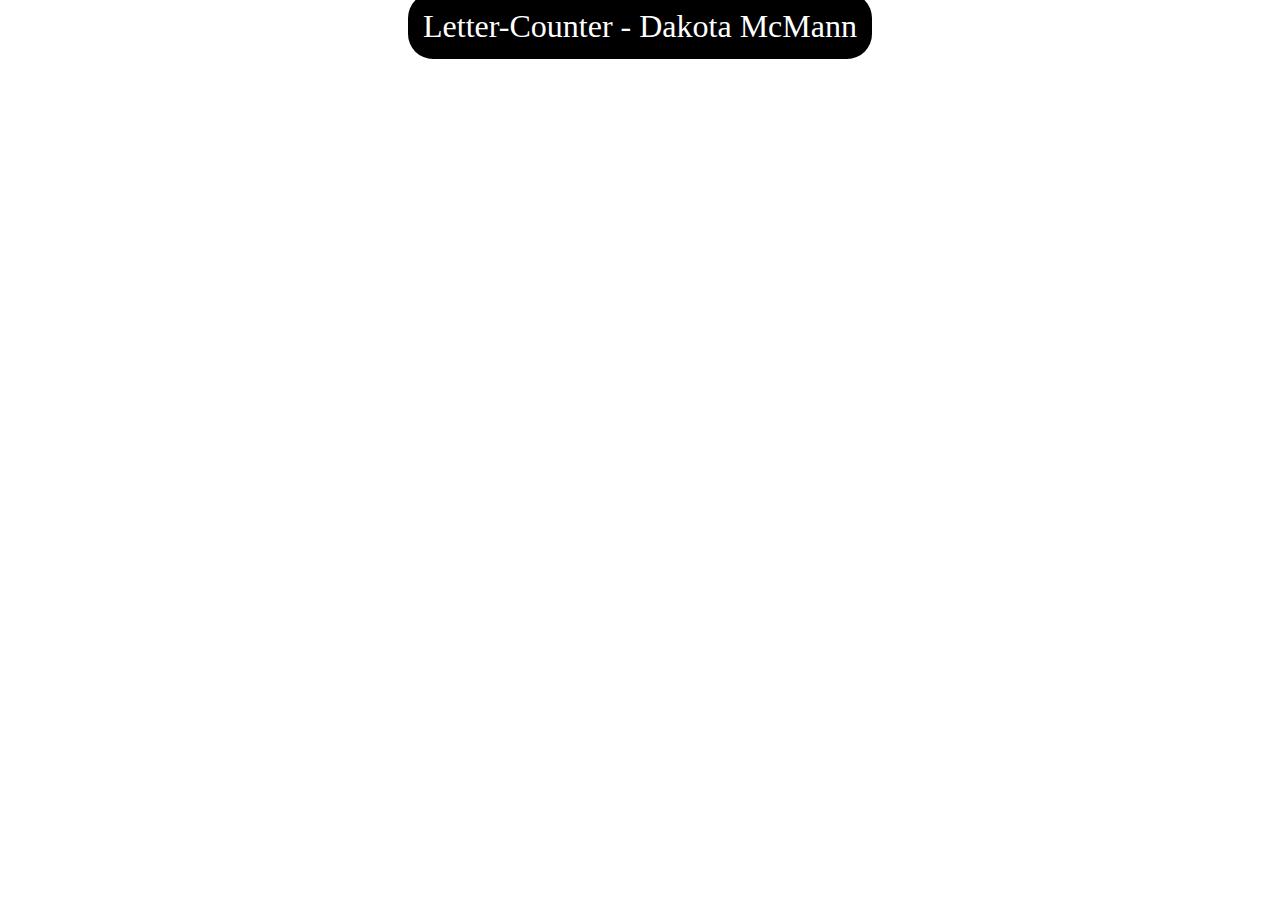
==== letterCounter.html @ 38ea3160 "Added text box for user input and home page button on word counter. Needs copy and pasted for letter" ====
<!DOCTYPE html>
<html lang="en">

    <head>
        <meta charset="UTF-8">
        <meta name="viewport" content="width=device-width, initial-scale=1.0">
        <title>Letter-Counter - Dakota McMann</title>
        <link rel = "stylesheet" href = "style.css">
    </head>

    <header>
        <span class = "title">
            Letter-Counter - Dakota McMann
        </span>
    </header>
</html>
---- style.css ----
header{
    text-align: center;
}

.title{
    font-size: xx-large;
    text-align: center;
    color: white;
    background-color: black;
    border-radius: 25px;
    padding: 1ex;
}

#headerButtons{
    text-align: center;
    border: 100px;
    border-radius: 10px;
    border-width: 2px;
    padding: 10px;
}


.container{
    display: flex;
    column-width: auto;
    height:840px;
}

.left_column{
    flex: 1;
    text-align: center;
    background-color: orange;
}

.right_column{
    flex: 1;
    text-align: center;
    background-color: blue;
}

#wordCounter{
    font-size: large;
    padding: 20px;
    padding-right: 20%;
    padding-left: 20%;
    margin: 10px;
    background-color: yellowgreen;
}

#letterCounter{
    font-size: large;
    padding: 20px;
    padding-left: 20%;
    padding-right: 20%;
    margin: 10px;
    background-color: rgb(226, 43, 198);
}

.backToIndexButton{
    font-size: large;
    margin: 20px;
    cursor: pointer;
    padding: 5px;
    padding-left: 30px;
    padding-right: 30px;
    color: white;
    background-color: black;

}

#userInput{
    font-size: 25px;
    text-align: left;
    padding: 1px;
    resize: both;
    width: 88%;
    height: 500px;
}

.inputText{
    text-align: center;
    
    
}

input[type = "text"] {
    width: 1000px;
}
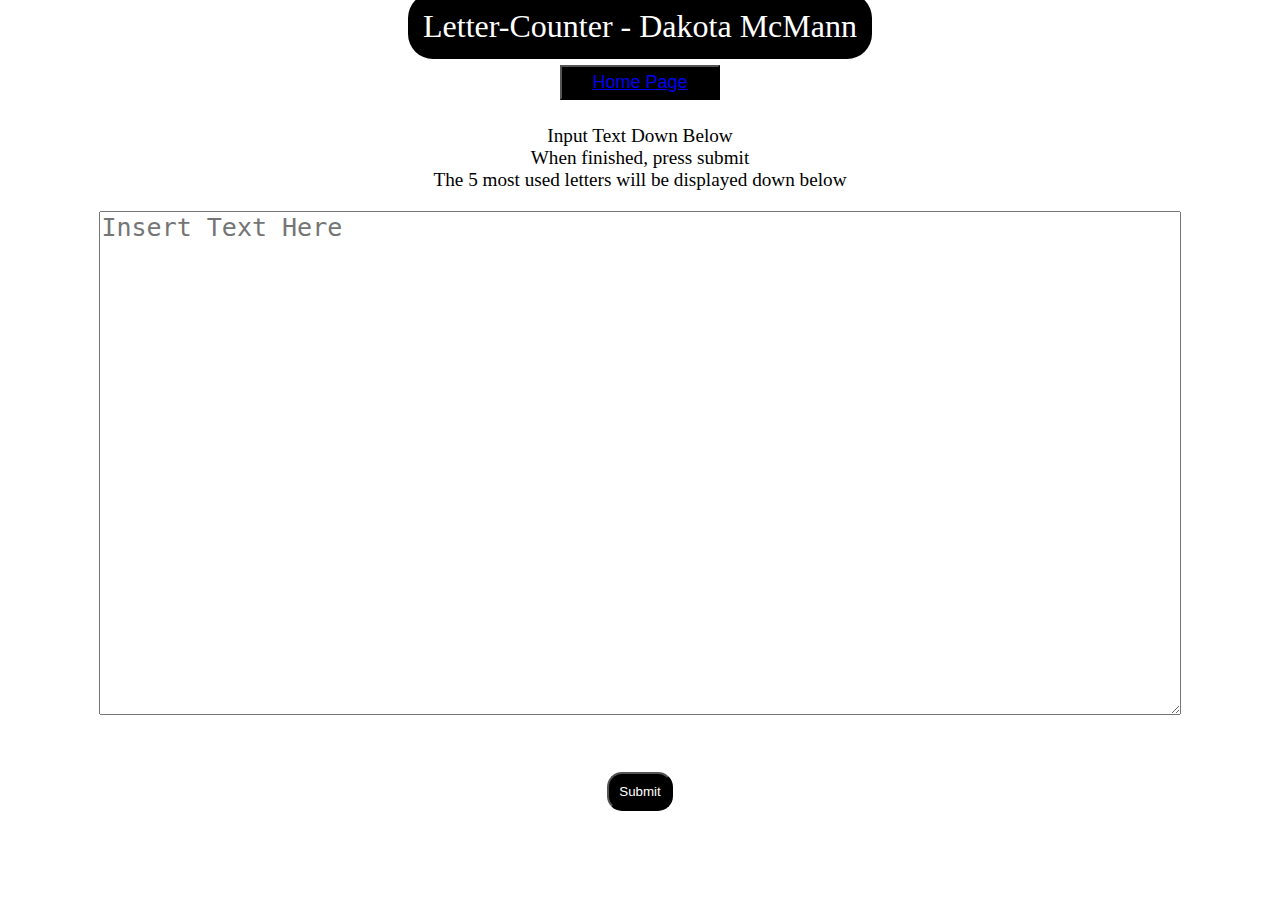
==== commit 2d47e458: "All the pages work. Only work that could be done is to improve the aesthetics of the pages/output" ====
--- a/letterCounter.html
+++ b/letterCounter.html
@@ -10,7 +10,31 @@
 
     <header>
         <span class = "title">
-            Letter-Counter - Dakota McMann
+            Letter-Counter - Dakota McMann <br>
+        </span>
+        <span class = "backToIndex">
+            <button class = "backToIndexButton">
+                <a href = "index.html"> Home Page </a>
+            </button>
         </span>
     </header>
+
+    <body>
+        <div class = "inputDescriptionSpan">
+            Input Text Down Below <br>
+            When finished, press submit <br>
+            The 5 most used letters will be displayed down below <br>
+        </div>
+        <div class = "inputText">
+            <textarea placeholder="Insert Text Here" id = "userInput"></textarea>
+        </div>
+        <div class = "inputDescriptionSpan">
+            <input class = "displayText" id="displayWord" readonly> <br>
+            <button onclick="letterCounter()" class = "submitButton" id = "wordSubmitButton">
+                Submit
+            </button>
+        </div>
+
+        <script src = "letter.js"></script>
+    </body>
 </html>--- a/style.css
+++ b/style.css
@@ -78,11 +78,55 @@
 }
 
 .inputText{
-    text-align: center;
-    
-    
+    text-align: center; 
+    margin: 20px;
 }
 
-input[type = "text"] {
-    width: 1000px;
-}+.inputDescription{
+    text-align: center;
+    font-size: x-large;
+    margin: 5px;
+
+}
+
+.inputDescriptionSpan{
+    text-align: center;
+    margin: 5px;
+    font-size: larger;
+}
+
+.submitButton{
+    background-color: black;
+    color: white;
+    border-radius: 15px;
+    padding: 10px;
+    margin: 10px;
+}
+
+.displayText{
+    font-size: large;
+    text-align: center;
+    width: 80%;
+    border: none;
+    color: purple;
+}
+
+#homePage{
+    text-align: center;
+    color: purple;
+    margin:20px;
+    padding: 10px;
+    border-radius: 15px;
+    border-color: red;
+    background-color: blue;
+    cursor: pointer;
+
+}
+
+#homePageSpan{
+    text-align:center;
+
+}
+
+
+
